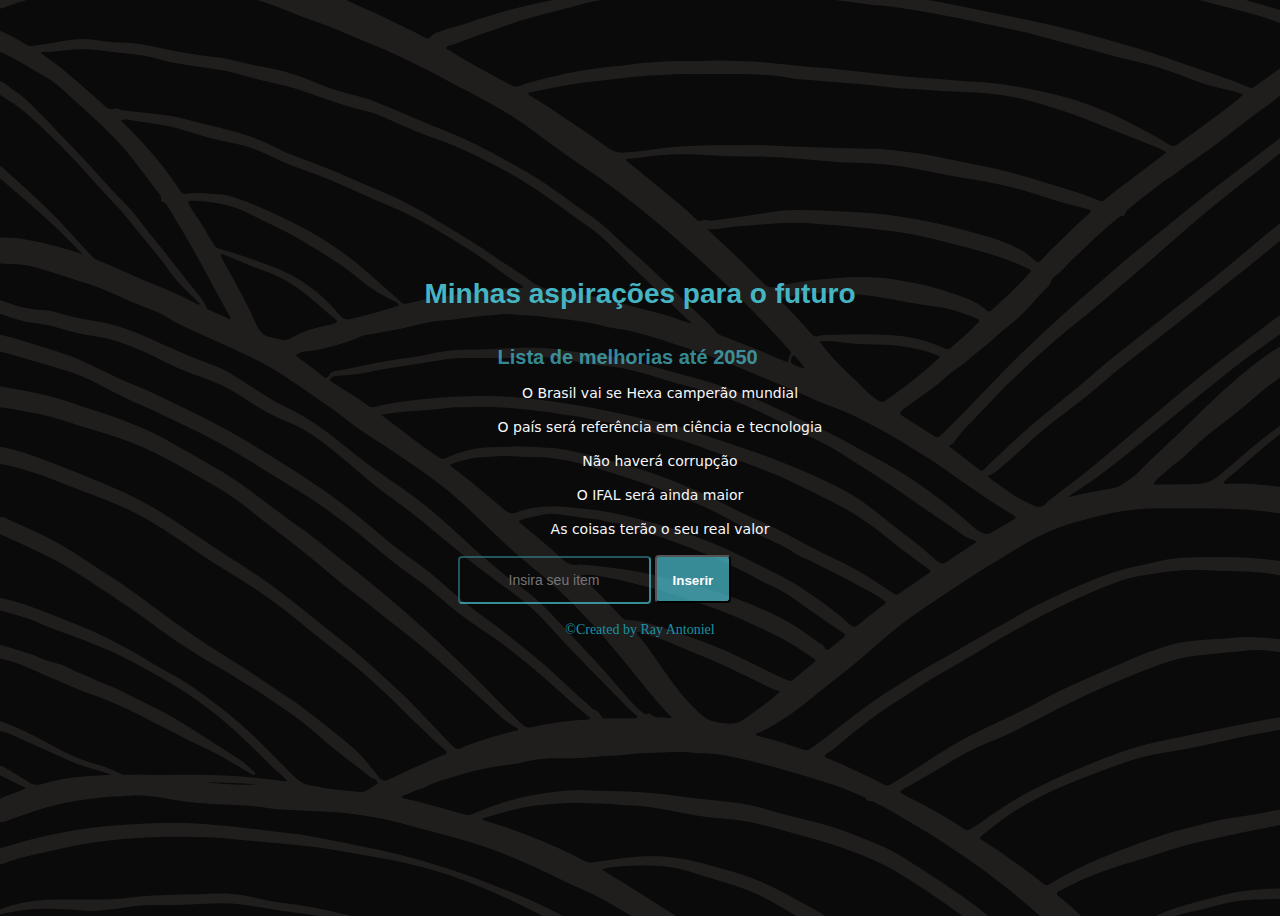
==== index.html @ b80149ca "Add files via upload" ====
<!DOCTYPE html>
<html lang="pt-BR">
  <head>
    <meta charset="utf-8" />
    <meta name="viewport" content="width=device-width" />

    <title>Future</title>
    <link rel="stylesheet" href="main.css"/>
  </head>
  
  <body>
    <header>
      <h1 class="title">Minhas aspirações para o futuro</h1>
    </header>

    <nav>
        <ul id="lista">
          <h2 class="title2">Lista de melhorias até 2050</h2>
          <li class="item">O Brasil vai se Hexa camperão mundial</li>
          <li class="item">O país será referência em ciência e tecnologia</li>
          <li class="item">Não haverá corrupção</li>
          <li class="item">O IFAL será ainda maior</li>
          <li class="item">As coisas terão o seu real valor</li>
        </ul>
        <form id="form">
          <input type="text" id="task_item" name="list_name" placeholder="Insira seu item" />
          <button onclick="NewTask()" class="task_button">Inserir</button>
        </form>
      </nav>
      </aside>
    </main>
    <footer>
      <p>©Created by Ray Antoniel</p>
    </footer>
    <script src="main.js"></script>
  </body>
  </html>
---- main.css ----
body{
    display: flex;
    flex-direction: column;
    justify-content: center;
    align-items: center;
    /* background-color: #282727; */
    color: #1693a5;
    height: 100vh;
    overflow: hidden;
    background: url("./image.png");
}

.title{
    font-size: 28px;
    color: #45b5c4;
    font-family: 'Franklin Gothic Medium', 'Arial Narrow', Arial, sans-serif;
}

.title2{
    font-size: 20px;
    color:#4dcbdbab;
    font-family: 'Franklin Gothic Medium', 'Arial Narrow', Arial, sans-serif;
}

.item{
    margin-bottom: 18px;
    color: #f7f8fc;
    font-size: 14px;
    font-family: system-ui, -apple-system, BlinkMacSystemFont, 'Segoe UI', Roboto, Oxygen, Ubuntu, Cantarell, 'Open Sans', 'Helvetica Neue', sans-serif;
    list-style: none;
    text-align: center;
}

input{
    height: 36px;
    background-color: transparent;
    color: #f7f8fc;
    text-align: center;
    border-color: #4dcbdbab;
    border-radius: 4px;
    font-size: 14px;
    padding: 4px;
}

.task_button{
    height: 48px;
    padding: 16px;
    background-color: #4dcbdbab;
    color: white;
    border-radius: 4px;
    font-weight: bold;
}

footer{
    text-align: center;
    font-size: 14px;
    padding: 4px;
}
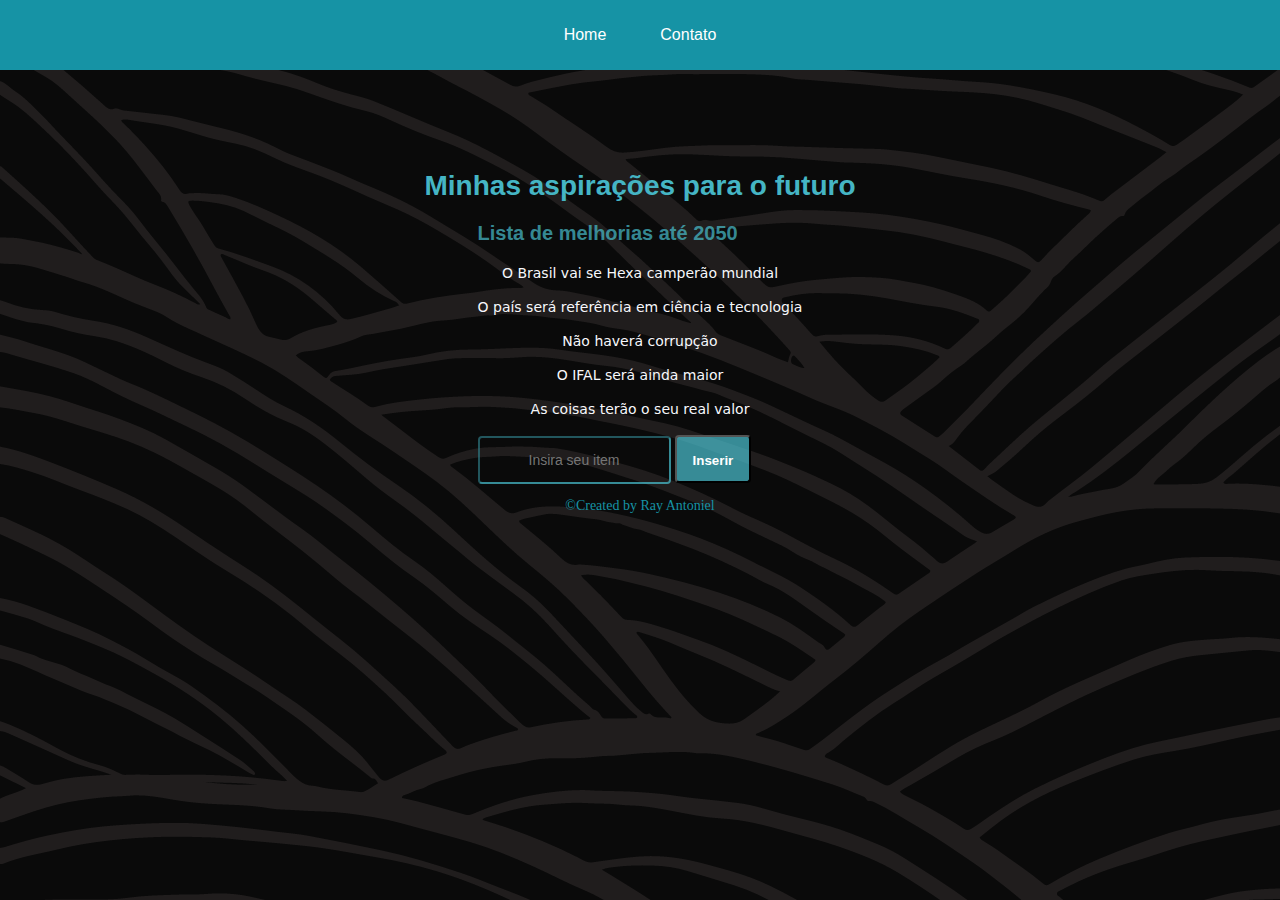
==== commit 82f54599: "Add files via upload" ====
--- a/index.html
+++ b/index.html
@@ -10,28 +10,35 @@
   
   <body>
     <header>
-      <h1 class="title">Minhas aspirações para o futuro</h1>
+      <nav>
+        <a href="/index.html">Home</a>
+        <a href="/contato.html">Contato</a>
+      </nav>
     </header>
 
-    <nav>
-        <ul id="lista">
-          <h2 class="title2">Lista de melhorias até 2050</h2>
-          <li class="item">O Brasil vai se Hexa camperão mundial</li>
-          <li class="item">O país será referência em ciência e tecnologia</li>
-          <li class="item">Não haverá corrupção</li>
-          <li class="item">O IFAL será ainda maior</li>
-          <li class="item">As coisas terão o seu real valor</li>
-        </ul>
-        <form id="form">
-          <input type="text" id="task_item" name="list_name" placeholder="Insira seu item" />
-          <button onclick="NewTask()" class="task_button">Inserir</button>
-        </form>
-      </nav>
-      </aside>
-    </main>
-    <footer>
-      <p>©Created by Ray Antoniel</p>
-    </footer>
+    <div id="container">
+      <div >
+        <h1 class="title">Minhas aspirações para o futuro</h1>
+      </div>
+      <main>
+        <h2 class="title2">Lista de melhorias até 2050</h2>
+          <ul id="lista">
+            <li class="item">O Brasil vai se Hexa camperão mundial</li>
+            <li class="item">O país será referência em ciência e tecnologia</li>
+            <li class="item">Não haverá corrupção</li>
+            <li class="item">O IFAL será ainda maior</li>
+            <li class="item">As coisas terão o seu real valor</li>
+          </ul>
+          <form id="form">
+            <input type="text" id="task_item" name="list_name" placeholder="Insira seu item" />
+            <button onclick="NewTask()" class="task_button">Inserir</button>
+          </form>
+        </nav>
+      </main>
+         <footer>
+        <p>©Created by Ray Antoniel</p>
+      </footer>
+    </div>
     <script src="main.js"></script>
   </body>
   </html>--- a/main.css
+++ b/main.css
@@ -1,14 +1,51 @@
 body{
+    
+    /* background-color: #282727; */
+    color: #1693a5;
+    overflow: hidden;
+    background: url("./image.png");
+    height: 100vh;
+    width: 100vw;
+}
+
+*{
+    margin: 0;
+    padding: 0;
+}
+
+#container{
     display: flex;
     flex-direction: column;
     justify-content: center;
     align-items: center;
-    /* background-color: #282727; */
-    color: #1693a5;
-    height: 100vh;
-    overflow: hidden;
-    background: url("./image.png");
+    margin-top: 100px;
+} 
+
+h2{
+    margin: 20px 0px;
 }
+
+header{
+    width: 100vw;
+    display: flex;
+    justify-content: center;
+    align-items: center;
+    height: 70px;
+    background-color: #1693a5;
+    color: #fff;
+    
+  }
+
+  header a{
+    text-decoration: none;
+    font-family: Arial, Helvetica, sans-serif;
+    color: #fff;
+    padding: 25px;
+  }
+  
+  header a:hover{
+    background-color: #107281;
+  }
 
 .title{
     font-size: 28px;
@@ -55,5 +92,6 @@
     text-align: center;
     font-size: 14px;
     padding: 4px;
+    margin-top: 10px;
 }
 
